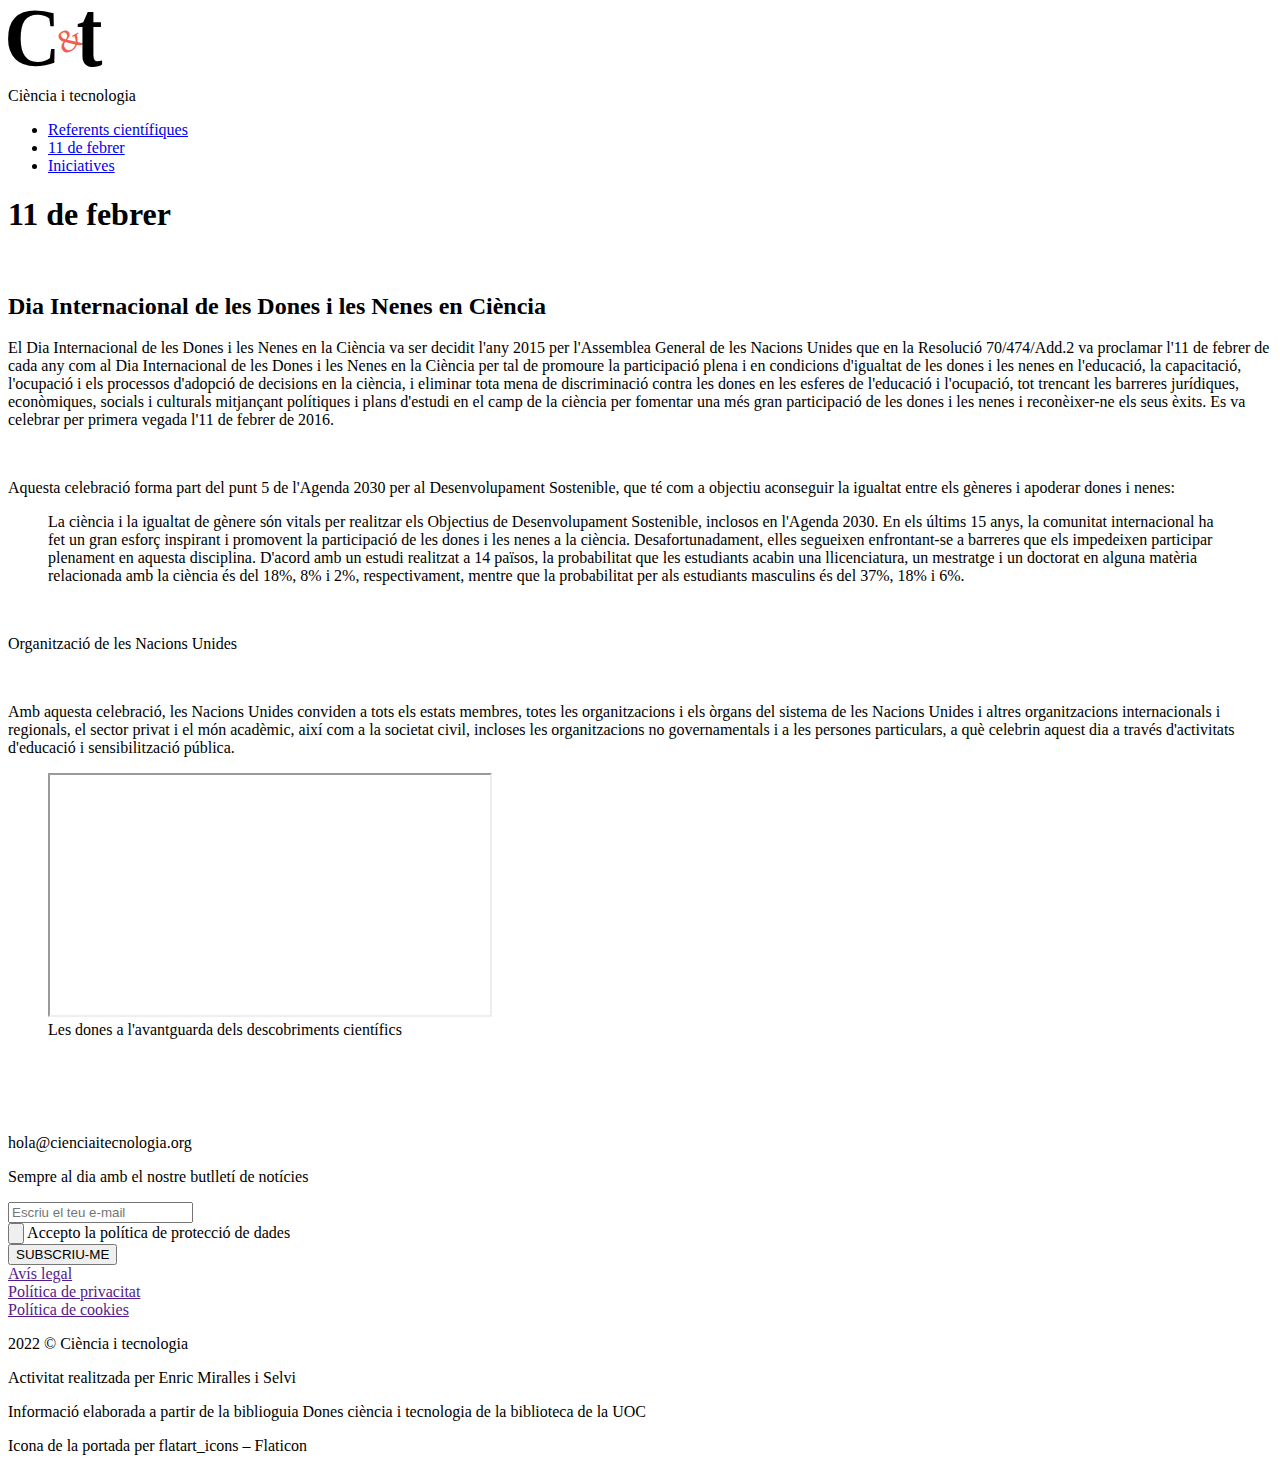
==== 11-de-febrer.html @ e198a395 "21:01" ====
<!DOCTYPE html>
<html lang="ca">

<head>
    <meta charset="UTF-8">
    <meta http-equiv="X-UA-Compatible" content="IE=edge">
    <meta name="viewport" content="width=device-width, initial-scale=1.0">
    <link rel="preconnect" href="https://fonts.googleapis.com">
    <link rel="preconnect" href="https://fonts.gstatic.com" crossorigin>
    <link href="https://fonts.googleapis.com/css2?family=Inter:wght@400;700;800&display=swap" rel="stylesheet">
    <title>11 de febrer</title>
    <meta name="description" content="Resum dia internacional de les dones i la ciència">
    <link rel="stylesheet" href="css/estils.css">
    <style>
        @import url('https://fonts.googleapis.com/css2?family=Inter:wght@400;700;800&display=swap');
    </style>
</head>

<body>
    <header>
        <div class="contenidorHeader">
            <div class="iconaHeader">
                <img class="logoCT" src="img/logo-ciencia-tecnologia.svg" />
                <p class="titolHeader">Ciència i tecnologia</p>

                <div class="navegador">
                    <nav>
                        <ul class="grid-nav">
                            <div class="grid-item">
                                <li><a href="referents.html">Referents científiques</a></li>
                            </div>
                            <div class="grid-item">
                                <li><a href="11-de-febrer.html">11 de febrer</a></li>
                            </div>
                            <div class="grid-item">
                                <li><a href="iniciatives.html">Iniciatives</a></li>
                            </div>
                        </ul>
                    </nav>
                </div>
            </div>
        </div>
    </header>
    <main class="contenidorMain lineheight" id="main-11F">
        <div id="titol-11F">
            <h1>11 de febrer</h1>
            <br>
            <h2>Dia Internacional de les Dones i les Nenes en Ciència</h2>
        </div>
        <p><span class="negreta">El Dia Internacional de les Dones i les Nenes en la Ciència</span> va ser decidit l'any
            2015 per l'<span class="negreta">Assemblea General de les Nacions Unides</span> que en la Resolució
            70/474/Add.2 va proclamar l'11 de febrer de cada any com al Dia Internacional de les Dones i les Nenes en la
            Ciència per tal de promoure la participació plena i en condicions d'igualtat de les dones i les nenes en
            l'educació, la capacitació, l'ocupació i els processos d'adopció de decisions en la ciència, i eliminar tota
            mena de discriminació contra les dones en les esferes de l'educació i l'ocupació, tot trencant les barreres
            jurídiques, econòmiques, socials i culturals mitjançant polítiques i plans d'estudi en el camp de la ciència
            per fomentar una més gran participació de les dones i les nenes i reconèixer-ne els seus èxits. Es va
            celebrar per primera vegada l'11 de febrer de 2016.</p>
        <br>
        <p>Aquesta celebració forma part del punt 5 de l'Agenda 2030 per al Desenvolupament Sostenible, que té com a
            objectiu aconseguir la igualtat entre els gèneres i apoderar dones i nenes:</p>
        <div id="containerGris11F">
            <blockquote>La ciència i la igualtat de gènere són vitals per realitzar els Objectius de Desenvolupament
                Sostenible, inclosos en l'Agenda 2030. En els últims 15 anys, la comunitat internacional ha fet un gran
                esforç inspirant i promovent la participació de les dones i les nenes a la ciència. Desafortunadament,
                elles segueixen enfrontant-se a barreres que els impedeixen participar plenament en aquesta disciplina.
                D'acord amb un estudi realitzat a 14 països, la probabilitat que les estudiants acabin una
                llicenciatura, un mestratge i un doctorat en alguna matèria relacionada amb la ciència és del 18%, 8% i
                2%, respectivament, mentre que la probabilitat per als estudiants masculins és del 37%, 18% i 6%.
            </blockquote>
            <br>
            <div id="guioVermell"></div>
            <p>Organització de les Nacions Unides</p>
            <br>
        </div>
        <p>Amb aquesta celebració, les Nacions Unides conviden a tots els estats membres, totes les organitzacions i els
            òrgans del sistema de les Nacions Unides i altres organitzacions internacionals i regionals, el sector
            privat i el món acadèmic, així com a la societat civil, incloses les organitzacions no governamentals i a
            les persones particulars, a què celebrin aquest dia a través d'activitats d'educació i sensibilització
            pública.</p>
        <!-- Iframe video youtube las mujeres a la vanguardia + peu de foto -->
        <figure>
            <div id="videoYT">
                <iframe class="videoYT-settings" width="440" height="240"
                    src="https://www.youtube.com/embed/yHnzpMAahFs"  allowfullscreen></iframe>
                <figcaption>Les dones a l'avantguarda dels descobriments científics</figcaption>
            </div>
        </figure>
    </main>
    <footer class="footer">
        <img class="iconaFooter" src="img/logo-ciencia-tecnologia-white.svg">
        <p class="lletra-petita margin-bot">hola@cienciaitecnologia.org</p>
        <p class="margin-bot">Sempre al dia amb el nostre butlletí de notícies</p>
        <input type="text" placeholder="Escriu el teu e-mail" class="input-email">
        <div class="contenidor-AcceptarDades">
          <input type="button" class="accept-btn" name="AcceptarPolitica" value="" required> Accepto la política de
          protecció de dades
        </div>
        <button type="submit" class="buttonSub">SUBSCRIU-ME</button><br>
        <div class="contenidorPolitiquesFooter">
          <div class="PolitiquesFooter">
            <a href="">Avís legal</a>
          </div>
          <div class="PolitiquesFooter">
            <a href=""> Política de privacitat</a>
          </div>
          <div class="PolitiquesFooter">
            <a href=""> Política de cookies</a>
          </div>
        </div>
        <div class="lletra-petita">
          <p>2022 © Ciència i tecnologia</p>
          <p>Activitat realitzada per Enric Miralles i Selvi</p>
          <p>
            Informació elaborada a partir de la biblioguia Dones ciència i
            tecnologia de la biblioteca de la UOC
          </p>
          <p class="margin-bot">Icona de la portada per flatart_icons – Flaticon</p>
        </div>
      </footer>

</body>

</html>
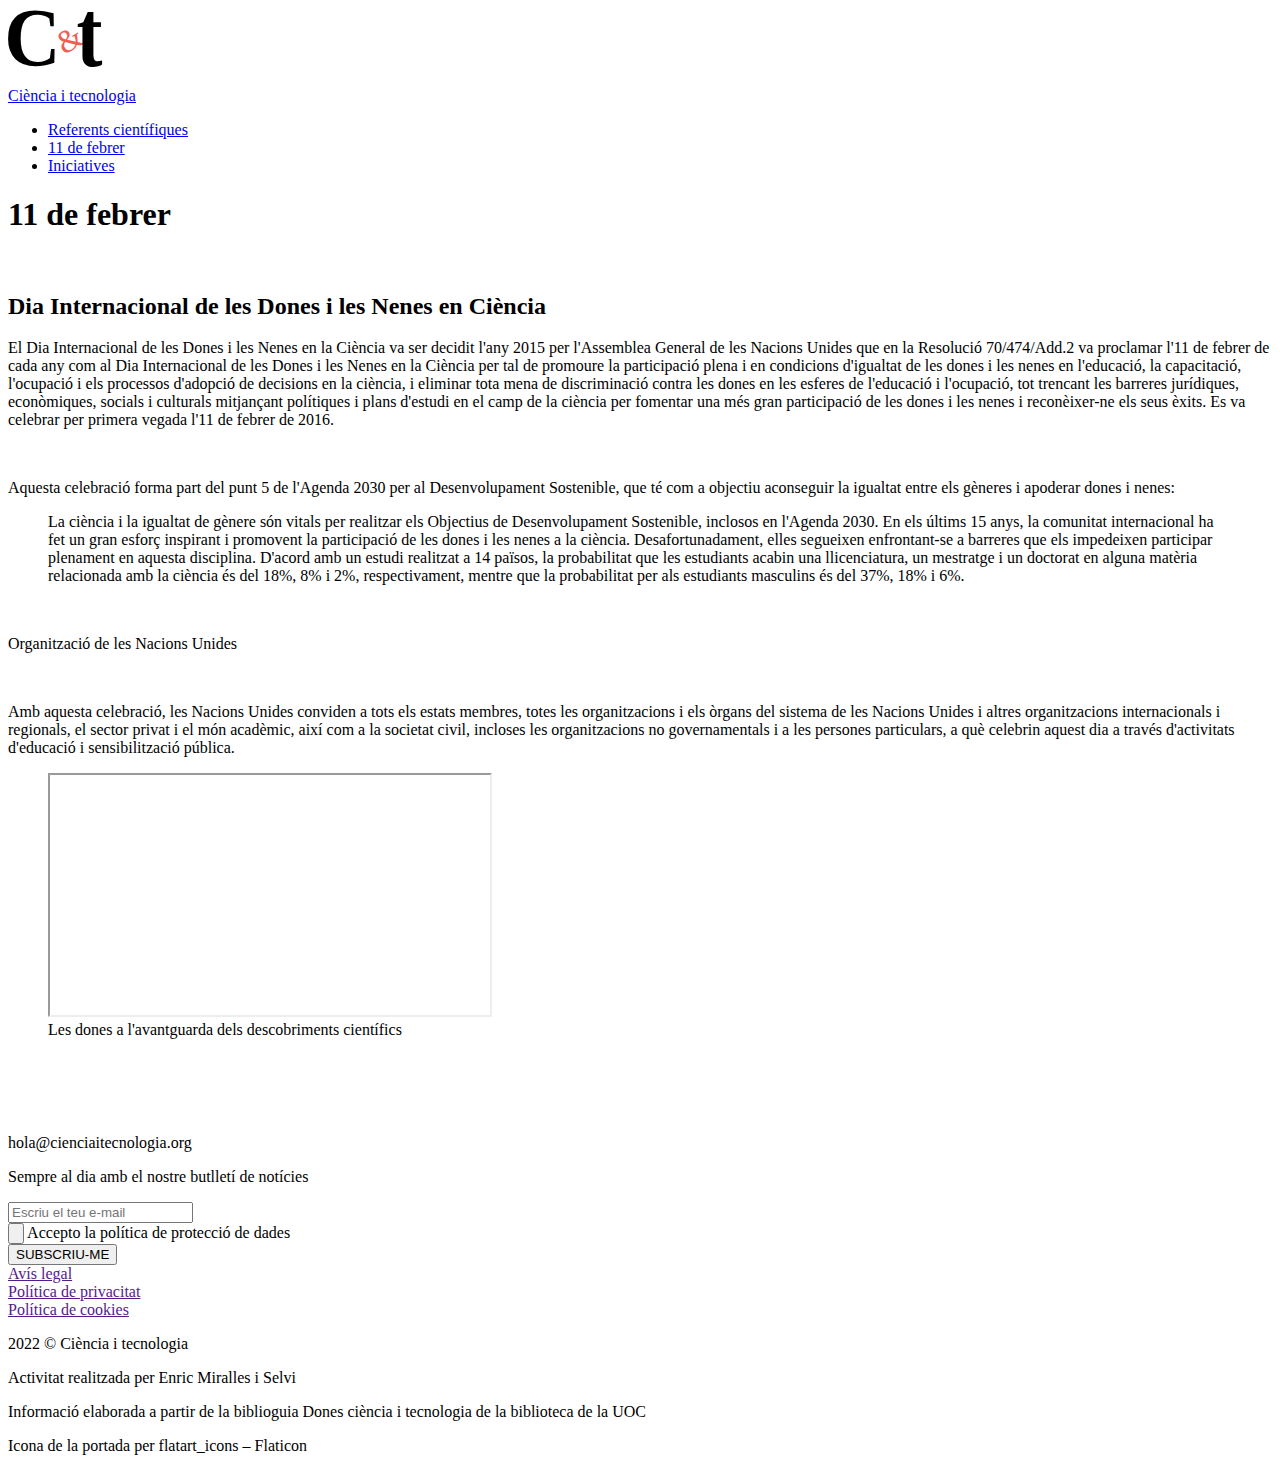
==== commit 948c1087: "Footer Header fin" ====
--- a/11-de-febrer.html
+++ b/11-de-febrer.html
@@ -17,31 +17,32 @@
 </head>
 
 <body>
-    <header>
+    <header id="headerDesktop">
         <div class="contenidorHeader">
+          <a id="a" href="index.html">
             <div class="iconaHeader">
-                <img class="logoCT" src="img/logo-ciencia-tecnologia.svg" />
-                <p class="titolHeader">Ciència i tecnologia</p>
-
-                <div class="navegador">
-                    <nav>
-                        <ul class="grid-nav">
-                            <div class="grid-item">
-                                <li><a href="referents.html">Referents científiques</a></li>
-                            </div>
-                            <div class="grid-item">
-                                <li><a href="11-de-febrer.html">11 de febrer</a></li>
-                            </div>
-                            <div class="grid-item">
-                                <li><a href="iniciatives.html">Iniciatives</a></li>
-                            </div>
-                        </ul>
-                    </nav>
-                </div>
+              <img class="logoCT" src="img/logo-ciencia-tecnologia.svg" />
+              <p class="titolHeader">Ciència i tecnologia</p>
             </div>
+          </a>
         </div>
-    </header>
-    <main class="contenidorMain lineheight" id="main-11F">
+        <div class="navegador">
+          <nav>
+            <ul class="grid-nav">
+              <div class="grid-item">
+                <li><a href="referents.html">Referents científiques</a></li>
+              </div>
+              <div class="grid-item">
+                <li><a href="11-de-febrer.html">11 de febrer</a></li>
+              </div>
+              <div class="grid-item">
+                <li><a href="iniciatives.html">Iniciatives</a></li>
+              </div>
+            </ul>
+          </nav>
+        </div>
+      </header>
+    <main class="contenidorMain margin-11F lineheight" id="main-11F">
         <div id="titol-11F">
             <h1>11 de febrer</h1>
             <br>
@@ -69,8 +70,10 @@
                 2%, respectivament, mentre que la probabilitat per als estudiants masculins és del 37%, 18% i 6%.
             </blockquote>
             <br>
-            <div id="guioVermell"></div>
-            <p>Organització de les Nacions Unides</p>
+            <div id="contenidorONU">
+                <div id="guioVermell"></div>
+                <p>Organització de les Nacions Unides</p>
+            </div>
             <br>
         </div>
         <p>Amb aquesta celebració, les Nacions Unides conviden a tots els estats membres, totes les organitzacions i els
@@ -81,9 +84,9 @@
         <!-- Iframe video youtube las mujeres a la vanguardia + peu de foto -->
         <figure>
             <div id="videoYT">
-                <iframe class="videoYT-settings" width="440" height="240"
-                    src="https://www.youtube.com/embed/yHnzpMAahFs"  allowfullscreen></iframe>
-                <figcaption>Les dones a l'avantguarda dels descobriments científics</figcaption>
+                <iframe width="440" height="240"
+                    src="https://www.youtube.com/embed/yHnzpMAahFs" allowfullscreen></iframe>
+                <figcaption class="lletra-petita">Les dones a l'avantguarda dels descobriments científics</figcaption>
             </div>
         </figure>
     </main>
@@ -93,31 +96,31 @@
         <p class="margin-bot">Sempre al dia amb el nostre butlletí de notícies</p>
         <input type="text" placeholder="Escriu el teu e-mail" class="input-email">
         <div class="contenidor-AcceptarDades">
-          <input type="button" class="accept-btn" name="AcceptarPolitica" value="" required> Accepto la política de
-          protecció de dades
+            <input type="button" class="accept-btn" name="AcceptarPolitica" value="" required> Accepto la política de
+            protecció de dades
         </div>
         <button type="submit" class="buttonSub">SUBSCRIU-ME</button><br>
         <div class="contenidorPolitiquesFooter">
-          <div class="PolitiquesFooter">
-            <a href="">Avís legal</a>
-          </div>
-          <div class="PolitiquesFooter">
-            <a href=""> Política de privacitat</a>
-          </div>
-          <div class="PolitiquesFooter">
-            <a href=""> Política de cookies</a>
-          </div>
+            <div class="PolitiquesFooter">
+                <a href="">Avís legal</a>
+            </div>
+            <div class="PolitiquesFooter">
+                <a href=""> Política de privacitat</a>
+            </div>
+            <div class="PolitiquesFooter">
+                <a href=""> Política de cookies</a>
+            </div>
         </div>
         <div class="lletra-petita">
-          <p>2022 © Ciència i tecnologia</p>
-          <p>Activitat realitzada per Enric Miralles i Selvi</p>
-          <p>
-            Informació elaborada a partir de la biblioguia Dones ciència i
-            tecnologia de la biblioteca de la UOC
-          </p>
-          <p class="margin-bot">Icona de la portada per flatart_icons – Flaticon</p>
+            <p>2022 © Ciència i tecnologia</p>
+            <p>Activitat realitzada per Enric Miralles i Selvi</p>
+            <p>
+                Informació elaborada a partir de la biblioguia Dones ciència i
+                tecnologia de la biblioteca de la UOC
+            </p>
+            <p class="margin-bot">Icona de la portada per flatart_icons – Flaticon</p>
         </div>
-      </footer>
+    </footer>
 
 </body>
 
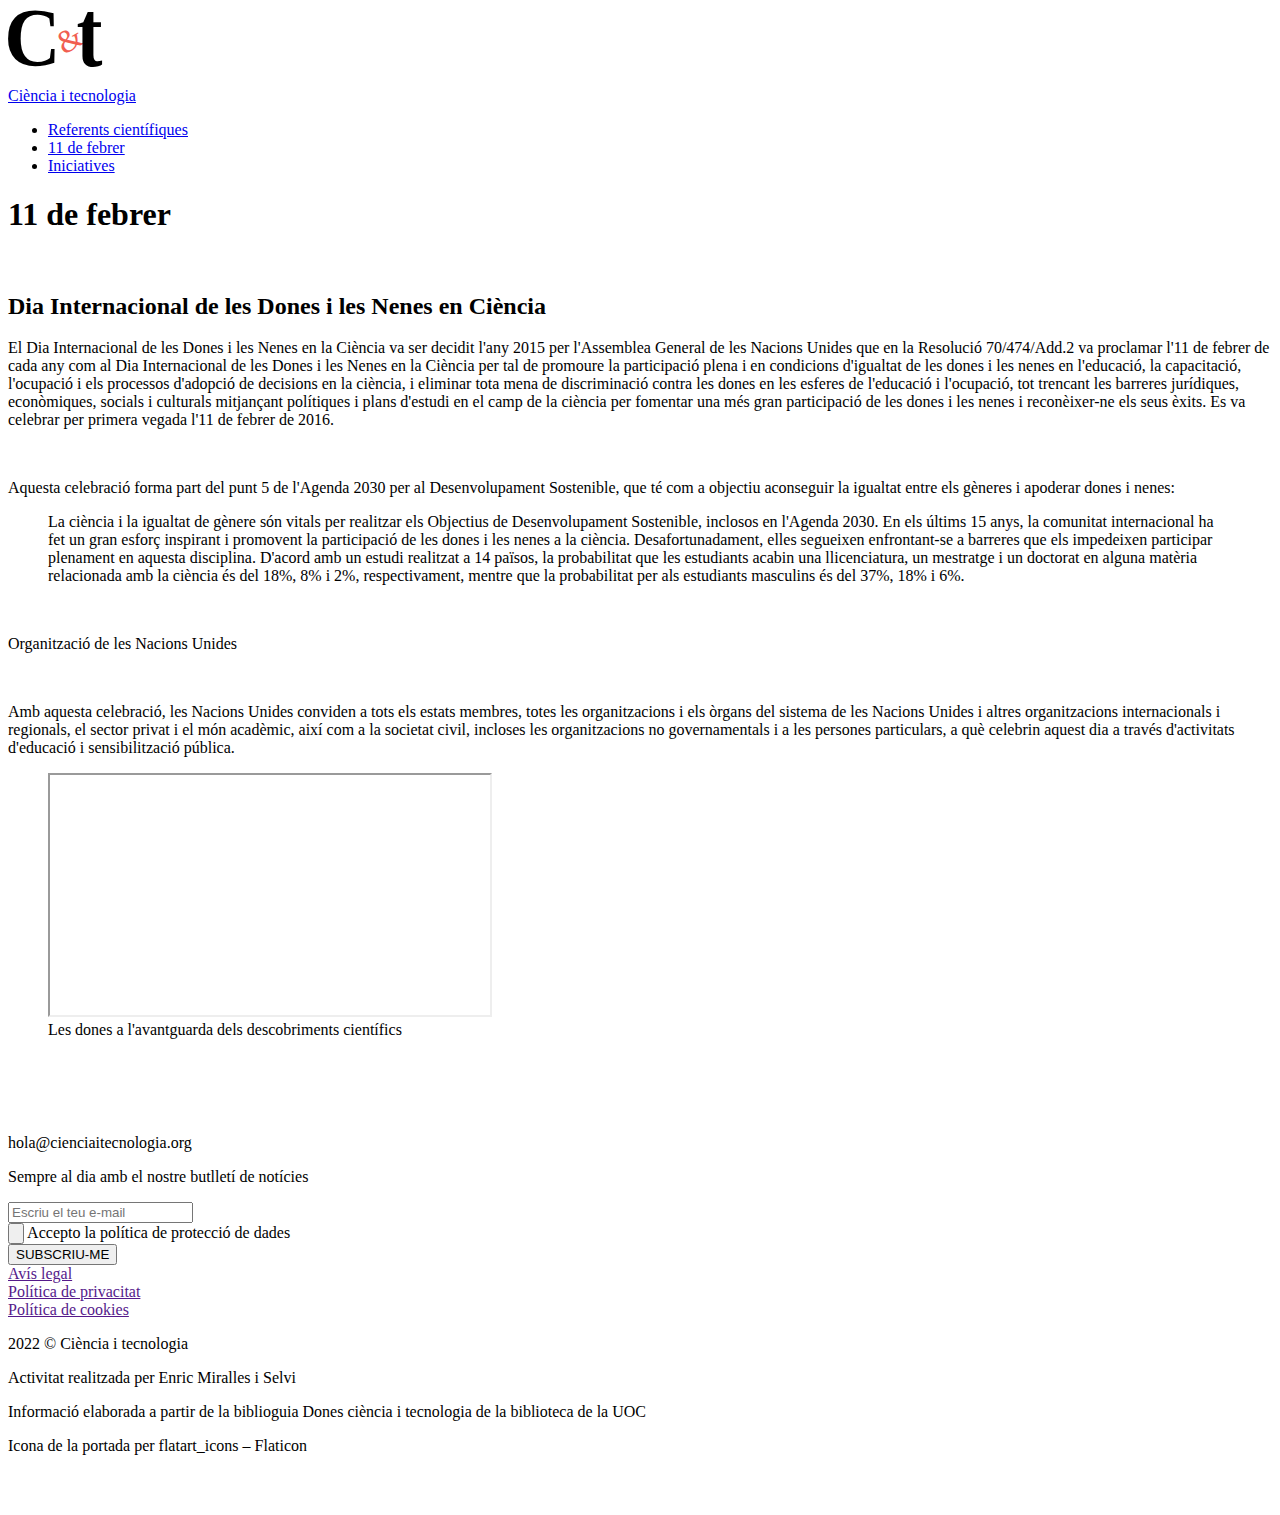
==== commit 7e188ea1: "fi - mobil i phone referents" ====
--- a/11-de-febrer.html
+++ b/11-de-febrer.html
@@ -120,6 +120,8 @@
             </p>
             <p class="margin-bot">Icona de la portada per flatart_icons – Flaticon</p>
         </div>
+        <br>
+        <br>
     </footer>
 
 </body>
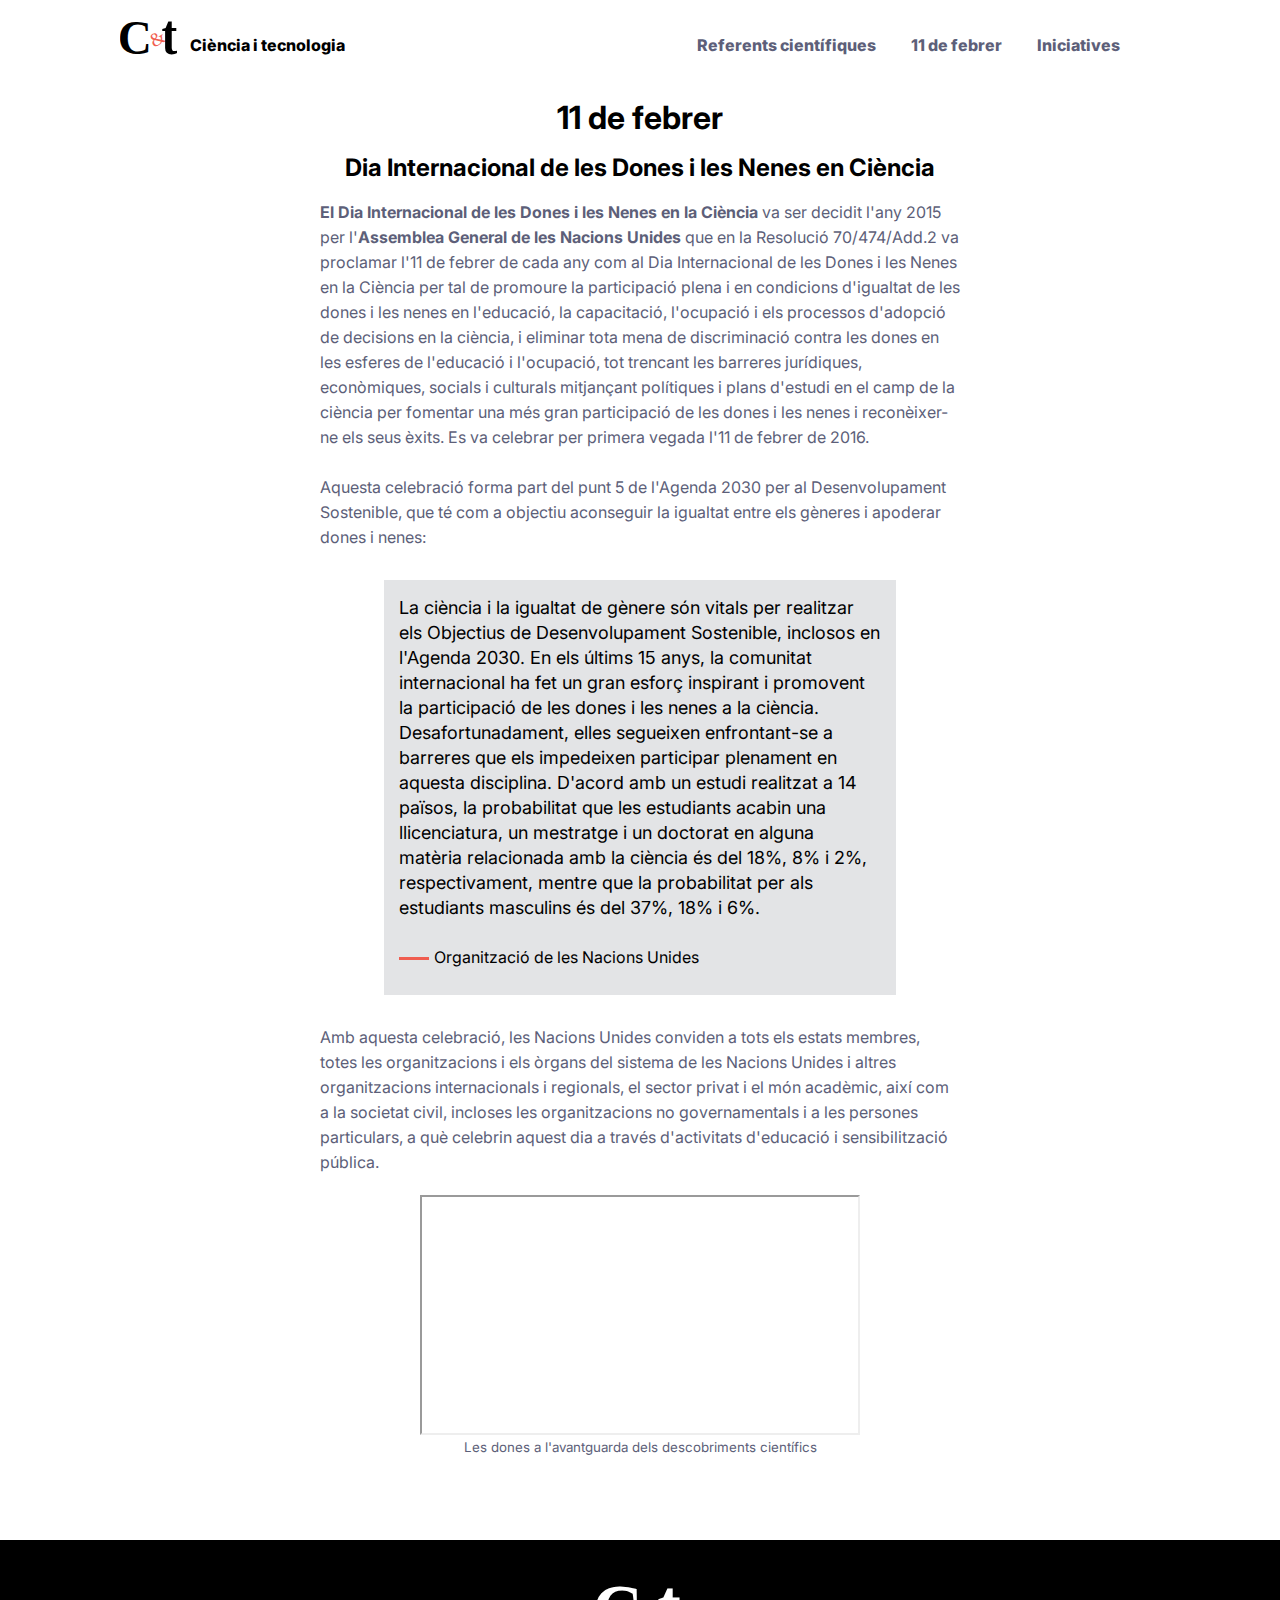
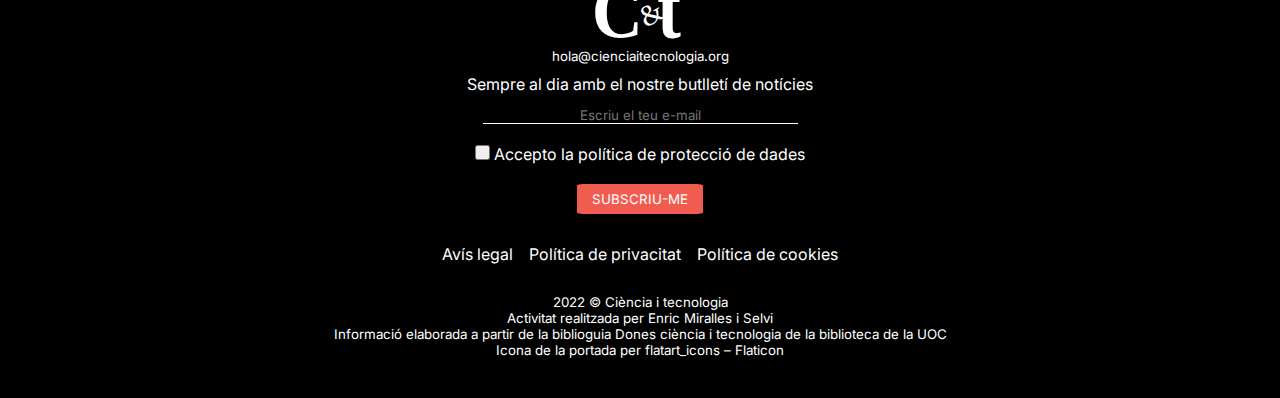
==== commit e7e566dd: "Rename css path" ====
--- a/11-de-febrer.html
+++ b/11-de-febrer.html
@@ -10,7 +10,7 @@
     <link href="https://fonts.googleapis.com/css2?family=Inter:wght@400;700;800&display=swap" rel="stylesheet">
     <title>11 de febrer</title>
     <meta name="description" content="Resum dia internacional de les dones i la ciència">
-    <link rel="stylesheet" href="css/estils.css">
+    <link rel="stylesheet" href="CSS/estils.css">
     <style>
         @import url('https://fonts.googleapis.com/css2?family=Inter:wght@400;700;800&display=swap');
     </style>
--- a/CSS/estils.css
+++ b/CSS/estils.css
@@ -0,0 +1,1307 @@
+/* General */
+
+* {
+    margin: 0;
+    padding: 0;
+    box-sizing: border-box;
+    font-family: 'Inter', sans-serif;
+}
+
+.lineheight {
+    line-height: 25px;
+}
+
+.negreta {
+    font-weight: 700;
+}
+
+.lletra-petita {
+    font-size: smaller;
+}
+
+.lletra-gran{
+    font-size: x-large;
+}
+
+.linkRedireccio {
+    color: rgb(245, 157, 35);
+    text-decoration: none;
+}
+
+.linkRedireccio:hover {
+    color: rgb(93, 95, 121);
+    text-decoration: none;
+}
+
+#a {
+    text-decoration: none;
+}
+
+
+
+/* PC */
+@media screen and (min-width: 1024px) {
+
+    /* header */
+
+    #headerDesktop {
+        display: flex;
+        align-items: flex-end;
+        justify-content: center;
+
+    }
+
+    .iconaHeader {
+        display: flex;
+        align-items: flex-end;
+        margin-left: 18%;
+        margin-top: 20px;
+        width: max-content;
+    }
+
+    .iconaHeader>p {
+        margin-left: 10px;
+        color: rgb(0, 0, 0);
+    }
+
+    .titolHeader {
+        display: flex;
+        align-items: flex-end;
+        font-weight: 800;
+    }
+
+    .grid-nav {
+        display: flex;
+        column-gap: 35px;
+        margin-right: 9%;
+    }
+
+    .grid-item {
+        font-weight: 800;
+    }
+
+    .navegador {
+        width: 70%;
+    }
+
+    .navegador nav {
+        display: flex;
+
+        justify-content: flex-end;
+
+        align-items: flex-end;
+    }
+
+    .navegador li {
+        align-items: flex-end;
+        list-style: none;
+        text-align: center;
+        color: rgb(93, 95, 121);
+    }
+
+    .navegador li a {
+        /*display: inline-block;*/
+        color: rgb(93, 95, 121);
+        text-align: right;
+        text-decoration: none;
+    }
+
+    .link:hover {
+        color: rgb(245, 157, 35);
+    }
+
+    .logoCT {
+        width: 60px;
+        height: auto;
+    }
+
+
+    /*-----------------------------------*/
+
+    /* footer */
+
+    .footer {
+        background-color: rgb(0, 0, 0);
+        color: rgb(255, 255, 255);
+        text-align: center;
+        width: 100%;
+        position: absolute;
+    }
+
+    .footer>p {
+        margin-bottom: 10px;
+    }
+
+    .iconaFooter {
+        margin-top: 45px;
+        margin-bottom: 5px;
+        width: 90px;
+        height: auto;
+    }
+
+    .buttonSub {
+        color: rgb(255, 255, 255);
+        background-color: rgb(240, 93, 80);
+        border: none;
+        padding-top: 7px;
+        padding-bottom: 7px;
+        padding-left: 15px;
+        padding-right: 15px;
+        margin-top: 10px;
+        margin-bottom: 30px;
+        border-radius: 5%;
+    }
+
+    .input-email {
+        background: none;
+        border: none;
+        border-bottom: 1px solid white;
+        text-align: center;
+        margin-bottom: 10px;
+        padding-left: 50px;
+        padding-right: 50px;
+    }
+
+    .contenidorPolitiquesFooter {
+        display: flex;
+        grid-template-columns: auto auto auto;
+        column-gap: 0px;
+        margin-bottom: 30px;
+
+        flex-direction: row;
+        justify-content: center;
+    }
+
+    .contenidor-AcceptarDades {
+        margin-top: 10px;
+        margin-bottom: 10px;
+    }
+
+    .PolitiquesFooter>a {
+        color: rgb(255, 255, 255);
+        text-decoration: none;
+        margin-left: 8px;
+        margin-right: 8px;
+    }
+
+    /* ----------------------------------------------- */
+
+    /* INDEX*/
+
+    #titol-index{
+        text-align: left;
+    }
+
+    .contenidorCapçalera {
+        margin-top: 65px;
+        margin-bottom: 40px;
+        margin-left: 14%;
+        margin-right: 14%;
+        background-color: rgb(245, 157, 35);
+        display: flex;
+        align-items: flex-end;
+        box-sizing: border-box;
+    }
+
+    .contenidorReferentsC {
+        margin-top: 30px;
+        margin-bottom: 100px;
+        margin-left: 14%;
+        margin-right: 14%;
+
+    }
+
+    #contenidorMolecula {
+        background-color: rgb(240, 93, 80);
+        padding-left: 40px;
+        padding-right: 40px;
+        padding-top: 15px;
+        padding-bottom: 15px;
+    }
+
+    #iconaMolecula {
+        width: 200px;
+        height: auto;
+    }
+
+    .contenidorTextCapçalera {
+        margin-left: 3%;
+
+        margin-right: 3%;
+
+        padding-bottom: 5%;
+    }
+
+    .contenidorReferentsC>h2 {
+        text-align: center;
+    }
+
+
+
+    #enllaç-llista {
+        text-align: center;
+        display: block;
+    }
+
+    .grid-cientifiques-container {
+        display: grid;
+        justify-content: space-between;
+        grid-template-columns: auto auto auto auto;
+        column-gap: 10px;
+    }
+
+    .grid-cientifiques {
+        padding-top: 30px;
+        font-size: 30px;
+        text-align: center;
+    }
+
+    .imatgeCientifiquesIndex {
+        width: auto;
+        height: 45%;
+    }
+
+    .grid-cientifiques p {
+        text-align: left;
+    }
+
+    .titolCientífiquesIndex {
+        color: rgb(93, 95, 121);
+        font-size: 12px;
+    }
+
+    .nomCientífiques {
+        font-size: 16px;
+    }
+
+    .accept-btn {
+        position: relative;
+        height: 15px;
+        width: 15px;
+    }
+
+
+    /*-------------------------------------------------*/
+
+    /* 11 de febrer */
+    #containerGris11F {
+        background-color: rgb(227, 228, 230);
+        margin-top: 30px;
+        margin-left: 10%;
+        margin-right: 10%;
+        margin-bottom: 30px;
+        padding-top: 15px;
+        padding-left: 15px;
+        /* Passar a %? */
+        padding-right: 15px;
+        /* Passar a %? */
+        width: 80%;
+    }
+
+    #main-11F {
+        color: rgb(93, 95, 121);
+        margin: 50px 25% 60px 25%;
+    }
+
+    #containerGris11F {
+        color: rgb(0, 0, 0);
+    }
+
+    #containerGris11F>blockquote {
+        line-height: 25px;
+        font-size: large;
+    }
+
+    #titol-11F {
+        text-align: center;
+        margin-bottom: 20px;
+        color: rgb(0, 0, 0);
+    }
+
+    #subtitol-11F {
+        font-weight: 700;
+    }
+
+    #contenidorONU {
+        display: flex;
+        align-items: flex-end;
+    }
+
+    #guioVermell {
+        width: 30px;
+        height: 3px;
+        background: rgb(240, 93, 80);
+        margin-bottom: 10px;
+        margin-right: 5px;
+        border: none;
+    }
+
+    #videoYT {
+        margin-top: 20px;
+        margin-bottom: 80px;
+        display: flex;
+        flex-direction: column;
+        align-items: center;
+        width: 100%;
+
+    }
+
+    /* ----------------------------------------------- */
+
+    /* iniciatives */
+
+    .contenidorMain {
+        margin-top: 50px;
+        margin-bottom: 60px;
+        line-height: 25px;
+    }
+
+    #titol-Iniciatives {
+        margin-top: 15px;
+        margin-bottom: 20px;
+        text-align: center;
+    }
+
+    .containerIniciatives {
+        margin-left: 15%;
+        margin-right: 15%;
+    }
+
+    .subContainerIniciatives {
+        margin-top: 30px;
+        margin-right: 30px;
+        display: flex;
+        justify-content: flex-start;
+        align-items: baseline;
+
+    }
+
+    .containerIniciatives>h2 {
+        font-weight: bold;
+    }
+
+    .seccioIniciativa {
+        width: 99%;
+    }
+
+    .quadratTaronja {
+        /* display: ; */
+        width: 15px;
+        height: 15px;
+        background: rgb(240, 93, 80);
+        border: none;
+        margin-right: 5px;
+    }
+
+    /* ----------------------------------------------- */
+
+/* referents*/
+
+.conenidorBodyReferents{
+    display: grid;
+}
+
+#containerGridReferents{
+    display: grid;
+    width: 80%;
+    grid-template-columns: auto auto auto auto;
+    color: rgb(93, 95, 121);
+}
+
+.titol-referents {
+    width: 100%;
+    margin-top: 80px;
+    margin-bottom: 20px;
+    text-align: center;
+    font-size: 25px;
+}
+
+.navegadorReferents {
+    width: 20%;
+    margin-right: 0px;
+    padding-right: 0px;
+    display: flex;
+}
+
+.navegadorReferents > ul{
+    list-style: none;
+}
+
+.numCientifiques {
+    color: rgb(240, 93, 80);
+    font-size: xx-large;
+    margin-bottom: 10px;
+}
+
+.contenidorSeccioReferents {
+    display: grid;
+    grid-template-columns: auto auto auto;
+    column-gap: 50px;
+    align-items: center;
+    margin-bottom: 60px;
+    row-gap: 30px;
+}
+
+.contenidorIndividualRef{
+    margin-bottom: 20px;
+}
+
+.imgRef{
+    width: 250px;
+    height: auto;
+}
+
+.contenidorBodyReferents {
+    display: flex;
+    margin-left: 11%;
+    margin-right: 11%;
+}
+
+/* ----------------------------------------------- */
+
+}
+
+/* TABLET */
+@media screen and (min-width:481px) and (max-width: 1023px) {
+    /* header */
+
+    .iconaHeader {
+        display: flex;
+        margin-top: 20px;
+        flex-direction: row;
+        justify-content: center;
+        align-items: flex-end;
+    }
+
+    .iconaHeader>p {
+        margin-left: 10px;
+        color: rgb(0, 0, 0);
+    }
+
+    .titolHeader {
+        font-weight: 800;
+    }
+
+    .grid-nav {
+        display: flex;
+        column-gap: 10px;
+        flex-direction: column;
+    }
+
+    .grid-item {
+        font-weight: 800;
+        margin: 5px;
+    }
+
+
+    .navegador li {
+        align-items: flex-end;
+        list-style: none;
+        text-align: center;
+        color: rgb(93, 95, 121);
+    }
+
+    .navegador {
+        margin-top: 10px;
+    }
+
+    .navegador li a {
+        /*display: inline-block;*/
+        color: rgb(93, 95, 121);
+        text-align: right;
+        text-decoration: none;
+    }
+
+    .link:hover {
+        color: rgb(245, 157, 35);
+    }
+
+    .logoCT {
+        width: 60px;
+        height: auto;
+    }
+
+
+    /*-----------------------------------*/
+
+    /* footer */
+
+    .footer {
+        background-color: rgb(0, 0, 0);
+        color: rgb(255, 255, 255);
+        text-align: center;
+        width: 100%;
+        position: absolute;
+    }
+
+    .footer>p {
+        margin-bottom: 10px;
+    }
+
+    .iconaFooter {
+        margin-top: 45px;
+        margin-bottom: 5px;
+        width: 90px;
+        height: auto;
+    }
+
+    .buttonSub {
+        color: rgb(255, 255, 255);
+        background-color: rgb(240, 93, 80);
+        border: none;
+        padding-top: 7px;
+        padding-bottom: 7px;
+        padding-left: 15px;
+        padding-right: 15px;
+        margin-top: 10px;
+        margin-bottom: 30px;
+        border-radius: 5%;
+    }
+
+    .input-email {
+        background: none;
+        border: none;
+        border-bottom: 1px solid white;
+        text-align: center;
+        margin-bottom: 10px;
+        padding-left: 50px;
+        padding-right: 50px;
+    }
+
+    .contenidorPolitiquesFooter {
+        display: flex;
+        grid-template-columns: auto auto auto;
+        column-gap: 0px;
+        margin-bottom: 30px;
+
+        flex-direction: row;
+        justify-content: center;
+    }
+
+    .contenidor-AcceptarDades {
+        margin-top: 10px;
+        margin-bottom: 10px;
+    }
+
+    .PolitiquesFooter>a {
+        color: rgb(255, 255, 255);
+        text-decoration: none;
+        margin-left: 8px;
+        margin-right: 8px;
+    }
+
+    /* ----------------------------------------------- */
+
+    /* INDEX*/
+
+    #titol-index{
+        text-align: center;
+    }
+
+    .contenidorCapçalera {
+        margin-top: 65px;
+        margin-bottom: 40px;
+        margin-left: 18%;
+        margin-right: 18%;
+        background-color: rgb(245, 157, 35);
+        display: flex;
+        flex-direction: column;
+        box-sizing: border-box;
+        align-items: center;
+    }
+
+    .contenidorReferentsC {
+        margin-top: 30px;
+        margin-bottom: 100px;
+        margin-left: 18%;
+        margin-right: 18%;
+
+    }
+
+    #contenidorMolecula {
+        background-color: rgb(240, 93, 80);
+        padding-left: 40px;
+        padding-right: 40px;
+        padding-top: 15px;
+        padding-bottom: 15px;
+        width: 100%;
+        display: flex;
+        justify-content: center;
+    }
+
+    #iconaMolecula {
+        width: 200px;
+        height: auto;
+    }
+
+    .contenidorTextCapçalera {
+        margin-left: 3%;
+
+        margin-right: 3%;
+
+        padding-bottom: 5%;
+    }
+
+    .contenidorReferentsC>h2 {
+        text-align: center;
+    }
+
+
+
+    #enllaç-llista {
+        text-align: center;
+        display: block;
+    }
+
+    .grid-cientifiques-container {
+        display: grid;
+        justify-content: space-between;
+        grid-template-columns: auto auto;
+        column-gap: 10px;
+    }
+
+    .grid-cientifiques {
+        padding-top: 30px;
+        font-size: 30px;
+        text-align: center;
+    }
+
+    .imatgeCientifiquesIndex {
+        width: 275px;
+        height: auto;
+    }
+
+    .grid-cientifiques p {
+        text-align: left;
+    }
+
+    .titolCientífiquesIndex {
+        color: rgb(93, 95, 121);
+        font-size: 12px;
+    }
+
+    .nomCientífiques {
+        font-size: 16px;
+    }
+
+    .accept-btn {
+        position: relative;
+        height: 15px;
+        width: 15px;
+    }
+
+
+    /*-------------------------------------------------*/
+
+    /* 11 de febrer */
+    #containerGris11F {
+        background-color: rgb(227, 228, 230);
+        margin-top: 30px;
+        margin-bottom: 30px;
+        padding-top: 15px;
+        padding-left: 15px;
+        padding-right: 15px;
+        width: 100%;
+        color: rgb(0, 0, 0);
+    }
+
+    #main-11F {
+        color: rgb(93, 95, 121);
+        margin: 50px 15% 60px 15%;
+    }
+
+
+    #containerGris11F>blockquote {
+        line-height: 25px;
+        font-size: large;
+    }
+
+    #titol-11F {
+        text-align: center;
+        margin-bottom: 20px;
+        color: rgb(0, 0, 0);
+    }
+
+    #subtitol-11F {
+        font-weight: 700;
+    }
+
+    #contenidorONU {
+        display: flex;
+        align-items: flex-end;
+    }
+
+    #guioVermell {
+        width: 30px;
+        height: 3px;
+        background: rgb(240, 93, 80);
+        margin-bottom: 10px;
+        margin-right: 5px;
+        border: none;
+    }
+
+    #videoYT {
+        margin-top: 20px;
+        margin-bottom: 80px;
+        display: flex;
+        flex-direction: column;
+        align-items: center;
+        width: 100%;
+
+    }
+
+    /* ----------------------------------------------- */
+
+    /* iniciatives */
+
+    .contenidorMain {
+        margin-top: 50px;
+        margin-bottom: 60px;
+        line-height: 25px;
+    }
+
+    #titol-Iniciatives {
+        margin-top: 15px;
+        margin-bottom: 20px;
+        text-align: center;
+    }
+
+    .containerIniciatives {
+        margin-left: 15%;
+        margin-right: 15%;
+    }
+
+    .subContainerIniciatives {
+        margin-top: 30px;
+        margin-right: 30px;
+        display: flex;
+        justify-content: flex-start;
+        align-items: baseline;
+
+    }
+
+    .containerIniciatives>h2 {
+        font-weight: bold;
+    }
+
+    .seccioIniciativa {
+        width: 99%;
+    }
+
+    .quadratTaronja {
+        /* display: ; */
+        width: 15px;
+        height: 15px;
+        background: rgb(240, 93, 80);
+        border: none;
+        margin-right: 5px;
+    }
+
+    /* ----------------------------------------------- */
+
+
+/* referents*/
+
+.conenidorBodyReferents{
+    display: grid;
+}
+
+#containerGridReferents{
+    display: grid;
+    width: 80%;
+    grid-template-columns: auto auto auto auto;
+    color: rgb(93, 95, 121);
+}
+
+.titol-referents {
+    width: 100%;
+    margin-top: 80px;
+    margin-bottom: 20px;
+    text-align: center;
+    font-size: 25px;
+}
+
+.navegadorReferents {
+    /* width: 20%; */
+    margin-right: 0px;
+    padding-right: 0px;
+    display: flex;
+}
+
+.navegadorReferents > ul{
+    list-style: none;
+}
+
+.numCientifiques {
+    color: rgb(240, 93, 80);
+    font-size: xx-large;
+    margin-bottom: 10px;
+}
+
+.contenidorSeccioReferents {
+    display: grid;
+    grid-template-columns: auto auto auto;
+    column-gap: 50px;
+    align-items: center;
+    margin-bottom: 60px;
+    row-gap: 30px;
+}
+
+.contenidorIndividualRef{
+    margin-bottom: 20px;
+}
+
+.imgRef{
+    width: 250px;
+    height: auto;
+}
+
+.contenidorBodyReferents {
+    display: flex;
+    margin-left: 11%;
+    margin-right: 11%;
+    flex-direction: column;
+}
+
+.grid-nav-referents{
+    display: flex;
+    flex-wrap: wrap;
+    flex-direction: row;
+    justify-content: center;
+    margin-bottom: 40px;
+}
+
+.grid-nav-referents > li{
+
+    white-space: nowrap;
+    margin-left: 10px;
+    margin-right: 10px;
+    margin-bottom: 5px;
+}
+/* ----------------------------------------------- */
+
+}
+
+/* PHONE */
+@media screen and (max-width: 480px) {
+    /* header */
+
+    .iconaHeader {
+        display: flex;
+        margin-top: 20px;
+        flex-direction: row;
+        justify-content: center;
+        align-items: flex-end;
+    }
+
+    .iconaHeader>p {
+        margin-left: 10px;
+        color: rgb(0, 0, 0);
+    }
+
+    .titolHeader {
+        font-weight: 800;
+    }
+
+    .grid-nav {
+        display: flex;
+        column-gap: 10px;
+        flex-direction: column;
+    }
+
+    .grid-item {
+        font-weight: 800;
+        margin: 5px;
+    }
+
+
+    .navegador li {
+        align-items: flex-end;
+        list-style: none;
+        text-align: center;
+        color: rgb(93, 95, 121);
+    }
+
+    .navegador {
+        margin-top: 10px;
+    }
+
+    .navegador li a {
+        /*display: inline-block;*/
+        color: rgb(93, 95, 121);
+        text-align: right;
+        text-decoration: none;
+    }
+
+    .link:hover {
+        color: rgb(245, 157, 35);
+    }
+
+    .logoCT {
+        width: 60px;
+        height: auto;
+    }
+
+
+    /*-----------------------------------*/
+
+
+    /* footer */
+
+    .footer {
+        background-color: rgb(0, 0, 0);
+        color: rgb(255, 255, 255);
+        text-align: center;
+        width: 100%;
+        position: absolute;
+    }
+
+    .footer>p {
+        margin-bottom: 10px;
+    }
+
+    .iconaFooter {
+        margin-top: 45px;
+        margin-bottom: 5px;
+        width: 90px;
+        height: auto;
+    }
+
+    .buttonSub {
+        color: rgb(255, 255, 255);
+        background-color: rgb(240, 93, 80);
+        border: none;
+        padding-top: 7px;
+        padding-bottom: 7px;
+        padding-left: 15px;
+        padding-right: 15px;
+        margin-top: 10px;
+        margin-bottom: 30px;
+        border-radius: 5%;
+    }
+
+    .input-email {
+        background: none;
+        border: none;
+        border-bottom: 1px solid white;
+        text-align: center;
+        margin-bottom: 10px;
+    }
+
+    .contenidorPolitiquesFooter {
+        display: flex;
+        grid-template-rows: auto auto auto;
+        column-gap: 0px;
+        margin-bottom: 30px;
+        flex-direction: column;
+    }
+
+    .contenidor-AcceptarDades {
+        margin-top: 10px;
+        margin-bottom: 10px;
+    }
+
+    .PolitiquesFooter>a {
+        color: rgb(255, 255, 255);
+        text-decoration: none;
+        margin-left: 8px;
+        margin-right: 8px;
+    }
+
+    .PolitiquesFooter{
+        margin-top: 2px;
+        margin-bottom: 2px;
+    }
+
+    /* ----------------------------------------------- */
+
+    /* INDEX*/
+
+    #titol-index{
+        text-align: center;
+    }
+
+    .contenidorCapçalera {
+        margin-top: 65px;
+        margin-bottom: 40px;
+        margin-left: 18%;
+        margin-right: 18%;
+        background-color: rgb(245, 157, 35);
+        display: flex;
+        flex-direction: column;
+        box-sizing: border-box;
+        align-items: center;
+    }
+
+    .contenidorReferentsC {
+        margin-top: 30px;
+        margin-bottom: 100px;
+        margin-left: 18%;
+        margin-right: 18%;
+
+    }
+
+    #contenidorMolecula {
+        background-color: rgb(240, 93, 80);
+        padding-left: 40px;
+        padding-right: 40px;
+        padding-top: 15px;
+        padding-bottom: 15px;
+        width: 100%;
+        display: flex;
+        justify-content: center;
+    }
+
+    #iconaMolecula {
+        width: 200px;
+        height: auto;
+    }
+
+    .contenidorTextCapçalera {
+        margin-left: 3%;
+
+        margin-right: 3%;
+
+        padding-bottom: 5%;
+    }
+
+    .contenidorReferentsC>h2 {
+        text-align: center;
+    }
+
+
+
+    #enllaç-llista {
+        text-align: center;
+        display: block;
+    }
+
+    .grid-cientifiques-container {
+        display: grid;
+        justify-content: space-between;
+        grid-template-columns: auto;
+        column-gap: 10px;
+    }
+
+    .grid-cientifiques {
+        padding-top: 30px;
+        font-size: 30px;
+        text-align: center;
+    }
+
+    .imatgeCientifiquesIndex {
+        width: 100%;
+        height: auto;
+    }
+
+    .grid-cientifiques p {
+        text-align: left;
+    }
+
+    .titolCientífiquesIndex {
+        color: rgb(93, 95, 121);
+        font-size: 12px;
+    }
+
+    .nomCientífiques {
+        font-size: 16px;
+    }
+
+    .accept-btn {
+        position: relative;
+        height: 15px;
+        width: 15px;
+    }
+
+
+    /*-------------------------------------------------*/
+
+    /* 11 de febrer */
+    #containerGris11F {
+        background-color: rgb(227, 228, 230);
+        margin-top: 30px;
+        margin-bottom: 30px;
+        padding-top: 15px;
+        padding-left: 15px;
+        padding-right: 15px;
+        width: 100%;
+        color: rgb(0, 0, 0);
+    }
+
+    #main-11F {
+        color: rgb(93, 95, 121);
+        margin: 50px 15% 60px 15%;
+    }
+
+
+    #containerGris11F>blockquote {
+        line-height: 25px;
+        font-size: large;
+    }
+
+    #titol-11F {
+        text-align: center;
+        margin-bottom: 20px;
+        color: rgb(0, 0, 0);
+    }
+
+    #subtitol-11F {
+        font-weight: 700;
+    }
+
+    #contenidorONU {
+        display: flex;
+        align-items: flex-end;
+    }
+
+    #guioVermell {
+        width: 30px;
+        height: 3px;
+        background: rgb(240, 93, 80);
+        margin-bottom: 10px;
+        margin-right: 5px;
+        border: none;
+    }
+
+    #videoYT {
+        margin-top: 20px;
+        margin-bottom: 80px;
+        display: flex;
+        flex-direction: column;
+        align-items: center;
+        width: 100%;
+
+    }
+
+    /* ----------------------------------------------- */
+
+    /* iniciatives */
+
+    .contenidorMain {
+        margin-top: 50px;
+        margin-bottom: 60px;
+        line-height: 25px;
+    }
+
+    #titol-Iniciatives {
+        margin-top: 15px;
+        margin-bottom: 20px;
+        text-align: center;
+    }
+
+    .containerIniciatives {
+        margin-left: 5%;
+        margin-right: 5%;
+    }
+
+    .subContainerIniciatives {
+        margin-top: 30px;
+        margin-right: 30px;
+        display: flex;
+        justify-content: flex-start;
+        align-items: baseline;
+
+    }
+
+    .containerIniciatives>h2 {
+        font-weight: bold;
+    }
+
+    .seccioIniciativa {
+        width: 99%;
+        color: rgb(93, 95, 121);
+    }
+
+    .quadratTaronja {
+        /* display: ; */
+        width: 15px;
+        height: 15px;
+        background: rgb(240, 93, 80);
+        border: none;
+        margin-right: 5px;
+    }
+
+    /* referents*/
+
+.conenidorBodyReferents{
+    display: grid;
+}
+
+#containerGridReferents{
+    display: grid;
+    width: 80%;
+    grid-template-columns: auto auto auto auto;
+    color: rgb(93, 95, 121);
+}
+
+.titol-referents {
+    width: 100%;
+    margin-top: 80px;
+    margin-bottom: 20px;
+    text-align: center;
+    font-size: 25px;
+}
+
+.navegadorReferents {
+    /* width: 20%; */
+    margin-right: 0px;
+    padding-right: 0px;
+    display: flex;
+}
+
+.navegadorReferents > ul{
+    list-style: none;
+}
+
+.numCientifiques {
+    color: rgb(240, 93, 80);
+    font-size: xx-large;
+    margin-bottom: 10px;
+}
+
+.contenidorSeccioReferents {
+    grid-template-columns: auto auto auto;
+    column-gap: 50px;
+    align-items: center;
+    margin-bottom: 60px;
+    row-gap: 30px;
+    display: flex;
+    flex-direction: column;
+}
+
+
+.contenidorIndividualRef{
+    margin-bottom: 20px;
+}
+
+.imgRef{
+    width: 250px;
+    height: auto;
+}
+
+.contenidorBodyReferents {
+    display: flex;
+    margin-left: 11%;
+    margin-right: 11%;
+    flex-direction: column;
+}
+
+.grid-nav-referents{
+    display: flex;
+    flex-wrap: wrap;
+    flex-direction: row;
+    justify-content: center;
+    margin-bottom: 40px;
+}
+
+.grid-nav-referents > li{
+
+    white-space: nowrap;
+    margin-left: 10px;
+    margin-right: 10px;
+    margin-bottom: 5px;
+}
+    /* ----------------------------------------------- */
+    
+}
+
